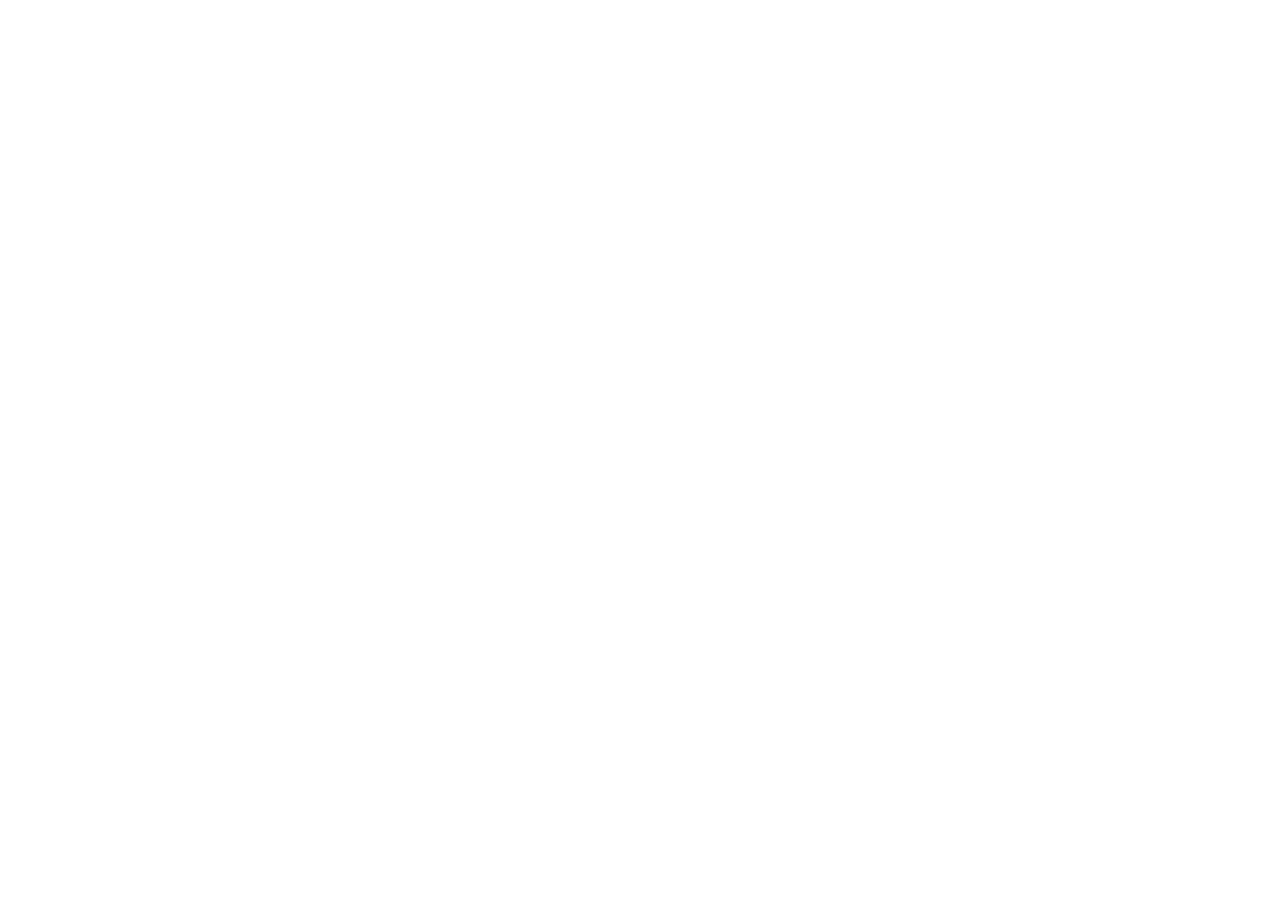
==== index.html @ 98636141 "Index html for GitHub page" ====
<!DOCTYPE html>
<html>
<head>
  <title>Asnarc Scala.js</title>
  <meta http-equiv="Content-Type" content="text/html; charset=UTF-8"/>
</head>
<body style="margin: 0px">

<div style="width: 600px; height=600px;">
    <canvas style="display: inline" id="canvas" width="600" height="600" tabindex="1"></canvas>
</div>

<script type="text/javascript" src="./asnarc.js"></script>
<script>
    de.kappmeier.AsnarcJS().main(document.getElementById('canvas'), '0,0,┌;1,0,─;2,0,─;3,0,─;4,0,─;5,0,─;6,0,─;7,0,─;8,0,─;9,0,─;10,0,─;11,0,─;12,0,─;13,0,─;14,0,─;15,0,─;16,0,─;17,0,─;18,0,─;19,0,─;20,0,─;21,0,─;22,0,─;23,0,─;24,0,─;25,0,─;26,0,─;33,0,─;34,0,─;35,0,─;36,0,─;37,0,─;38,0,─;39,0,─;40,0,─;41,0,─;42,0,─;43,0,─;44,0,─;45,0,─;46,0,─;47,0,─;48,0,─;49,0,─;50,0,─;51,0,─;52,0,─;53,0,─;54,0,─;55,0,─;56,0,─;57,0,─;58,0,─;59,0,┐;0,39,└;1,39,─;2,39,─;3,39,─;4,39,─;5,39,─;6,39,─;7,39,─;8,39,─;9,39,─;10,39,─;11,39,─;12,39,─;13,39,─;14,39,─;15,39,─;16,39,─;17,39,─;18,39,─;19,39,─;20,39,─;21,39,─;22,39,─;23,39,─;24,39,─;25,39,─;26,39,─;33,39,─;34,39,─;35,39,─;36,39,─;37,39,─;38,39,─;39,39,─;40,39,─;41,39,─;42,39,─;43,39,─;44,39,─;45,39,─;46,39,─;47,39,─;48,39,─;49,39,─;50,39,─;51,39,─;52,39,─;53,39,─;54,39,─;55,39,─;56,39,─;57,39,─;58,39,─;59,39,┘;0,1,│;0,2,│;0,3,│;0,4,│;0,5,│;0,6,│;0,7,│;0,8,│;0,9,│;0,10,│;0,11,│;0,12,│;0,13,│;0,14,│;0,15,│;0,16,│;0,23,│;0,24,│;0,25,│;0,26,│;0,27,│;0,28,│;0,29,│;0,30,│;0,31,│;0,32,│;0,33,│;0,34,│;0,35,│;0,36,│;0,37,│;0,38,│;59,1,│;59,2,│;59,3,│;59,4,│;59,5,│;59,6,│;59,7,│;59,8,│;59,9,│;59,10,│;59,11,│;59,12,│;59,13,│;59,14,│;59,15,│;59,16,│;59,23,│;59,24,│;59,25,│;59,26,│;59,27,│;59,28,│;59,29,│;59,30,│;59,31,│;59,32,│;59,33,│;59,34,│;59,35,│;59,36,│;59,37,│;59,38,│');
</script>
</body>
</html>
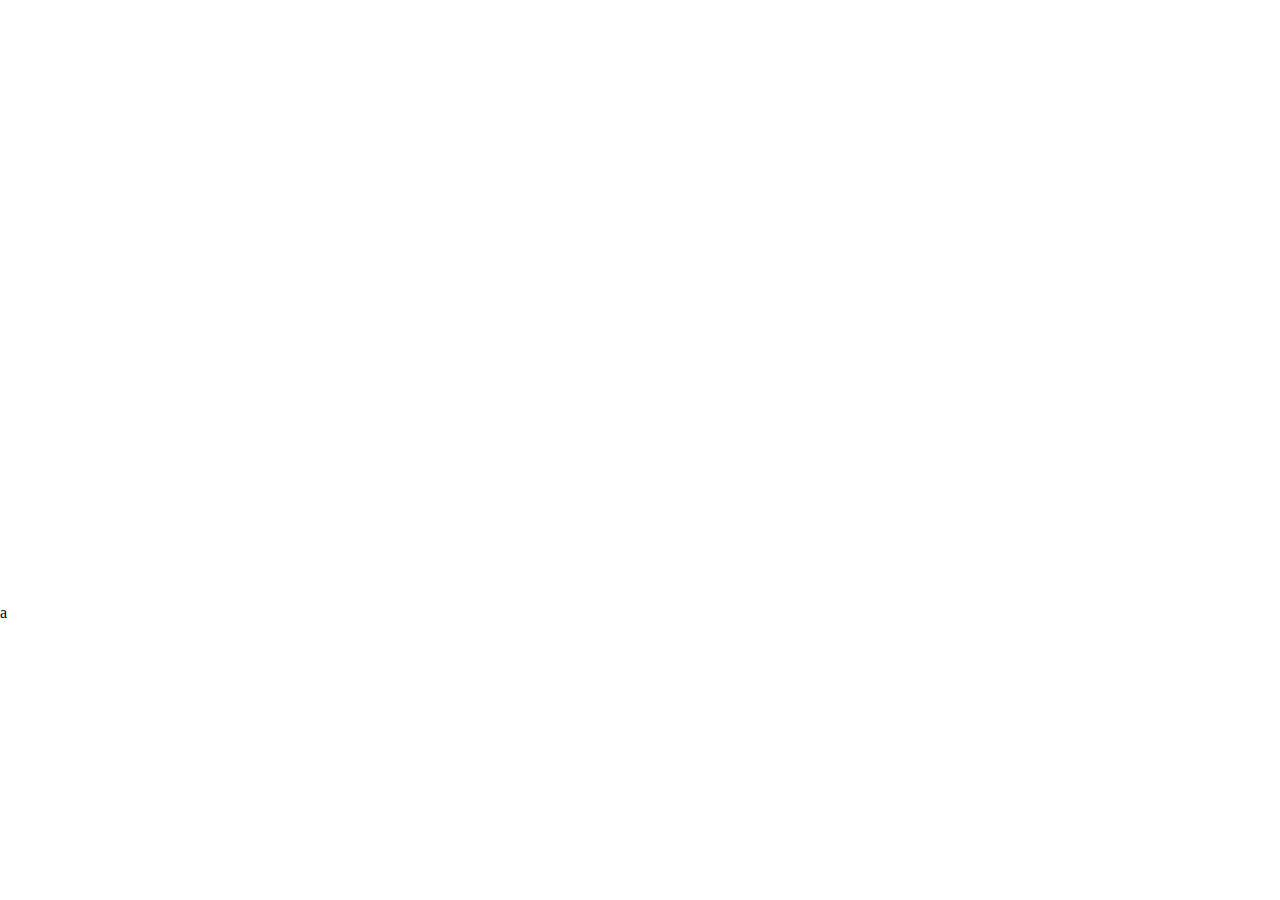
==== commit e0e65431: "Index html for GitHub page" ====
--- a/index.html
+++ b/index.html
@@ -1,18 +1,19 @@
 <!DOCTYPE html>
 <html>
-<head>
-  <title>Asnarc Scala.js</title>
-  <meta http-equiv="Content-Type" content="text/html; charset=UTF-8"/>
-</head>
-<body style="margin: 0px">
+	<head>
+		  <title>Asnarc Scala.js</title>
+		    <meta http-equiv="Content-Type" content="text/html; charset=UTF-8"/>
+	</head>
+	<body style="margin: 0px">
 
-<div style="width: 600px; height=600px;">
-    <canvas style="display: inline" id="canvas" width="600" height="600" tabindex="1"></canvas>
-</div>
+		<div style="width: 600px; height=600px;">
+			    <canvas style="display: inline" id="canvas" width="600" height="600" tabindex="1"></canvas>
+		</div>
 
-<script type="text/javascript" src="./asnarc.js"></script>
-<script>
+a		<script type="text/javascript" src="./asnarc-fastopt.js"></script>
+		<script>
     de.kappmeier.AsnarcJS().main(document.getElementById('canvas'), '0,0,┌;1,0,─;2,0,─;3,0,─;4,0,─;5,0,─;6,0,─;7,0,─;8,0,─;9,0,─;10,0,─;11,0,─;12,0,─;13,0,─;14,0,─;15,0,─;16,0,─;17,0,─;18,0,─;19,0,─;20,0,─;21,0,─;22,0,─;23,0,─;24,0,─;25,0,─;26,0,─;33,0,─;34,0,─;35,0,─;36,0,─;37,0,─;38,0,─;39,0,─;40,0,─;41,0,─;42,0,─;43,0,─;44,0,─;45,0,─;46,0,─;47,0,─;48,0,─;49,0,─;50,0,─;51,0,─;52,0,─;53,0,─;54,0,─;55,0,─;56,0,─;57,0,─;58,0,─;59,0,┐;0,39,└;1,39,─;2,39,─;3,39,─;4,39,─;5,39,─;6,39,─;7,39,─;8,39,─;9,39,─;10,39,─;11,39,─;12,39,─;13,39,─;14,39,─;15,39,─;16,39,─;17,39,─;18,39,─;19,39,─;20,39,─;21,39,─;22,39,─;23,39,─;24,39,─;25,39,─;26,39,─;33,39,─;34,39,─;35,39,─;36,39,─;37,39,─;38,39,─;39,39,─;40,39,─;41,39,─;42,39,─;43,39,─;44,39,─;45,39,─;46,39,─;47,39,─;48,39,─;49,39,─;50,39,─;51,39,─;52,39,─;53,39,─;54,39,─;55,39,─;56,39,─;57,39,─;58,39,─;59,39,┘;0,1,│;0,2,│;0,3,│;0,4,│;0,5,│;0,6,│;0,7,│;0,8,│;0,9,│;0,10,│;0,11,│;0,12,│;0,13,│;0,14,│;0,15,│;0,16,│;0,23,│;0,24,│;0,25,│;0,26,│;0,27,│;0,28,│;0,29,│;0,30,│;0,31,│;0,32,│;0,33,│;0,34,│;0,35,│;0,36,│;0,37,│;0,38,│;59,1,│;59,2,│;59,3,│;59,4,│;59,5,│;59,6,│;59,7,│;59,8,│;59,9,│;59,10,│;59,11,│;59,12,│;59,13,│;59,14,│;59,15,│;59,16,│;59,23,│;59,24,│;59,25,│;59,26,│;59,27,│;59,28,│;59,29,│;59,30,│;59,31,│;59,32,│;59,33,│;59,34,│;59,35,│;59,36,│;59,37,│;59,38,│');
-</script>
-</body>
+		</script>
+	</body>
 </html>
+
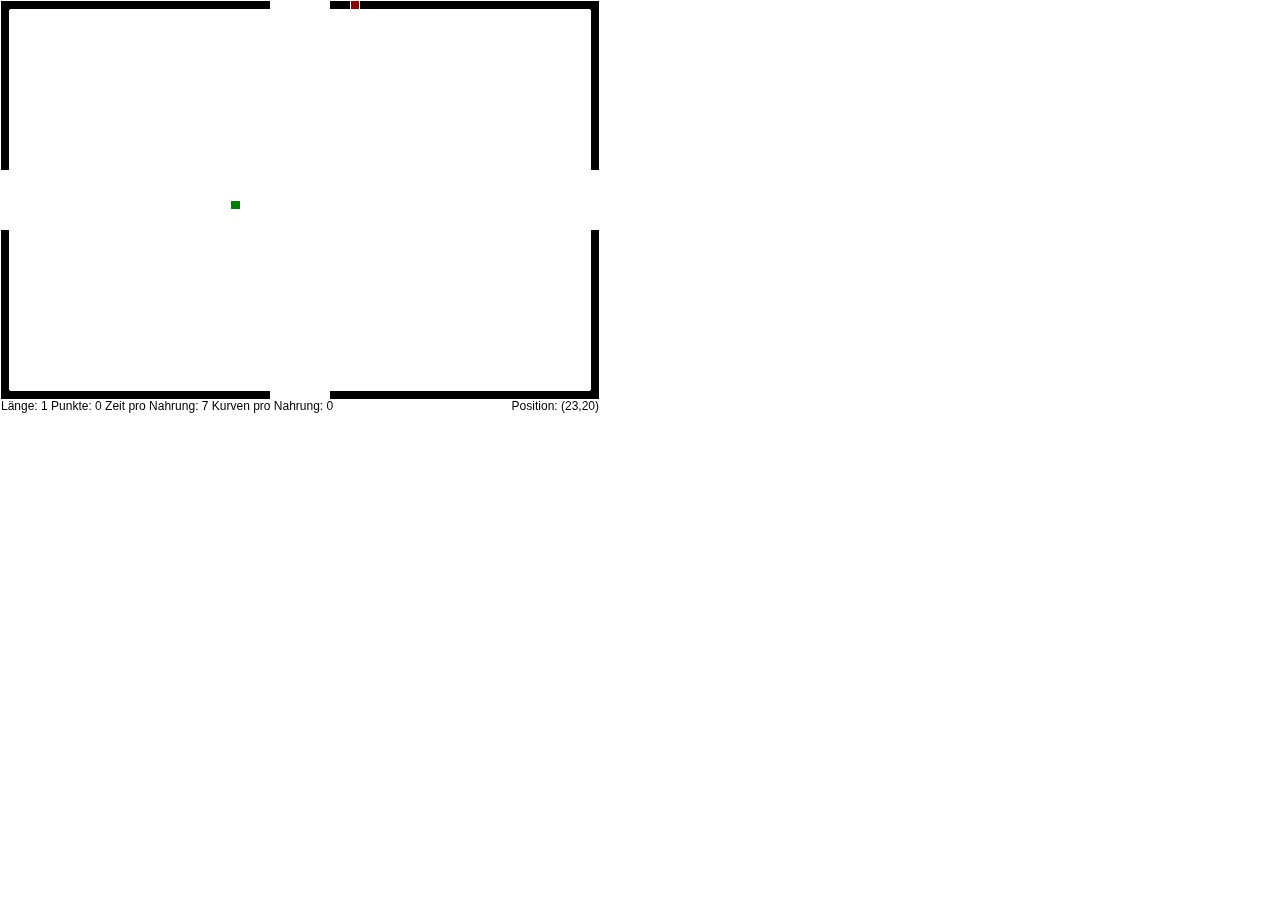
==== commit db2ecdb8: "fixed html" ====
--- a/index.html
+++ b/index.html
@@ -1,19 +1,18 @@
 <!DOCTYPE html>
 <html>
-	<head>
-		  <title>Asnarc Scala.js</title>
-		    <meta http-equiv="Content-Type" content="text/html; charset=UTF-8"/>
-	</head>
-	<body style="margin: 0px">
+<head>
+  <title>Asnarc Scala.js</title>
+  <meta http-equiv="Content-Type" content="text/html; charset=UTF-8"/>
+</head>
+<body style="margin: 0px">
 
-		<div style="width: 600px; height=600px;">
-			    <canvas style="display: inline" id="canvas" width="600" height="600" tabindex="1"></canvas>
-		</div>
+<div style="width: 600px; height=600px;">
+    <canvas style="display: inline" id="canvas" width="600" height="600" tabindex="1"></canvas>
+</div>
 
-a		<script type="text/javascript" src="./asnarc-fastopt.js"></script>
-		<script>
-    de.kappmeier.AsnarcJS().main(document.getElementById('canvas'), '0,0,┌;1,0,─;2,0,─;3,0,─;4,0,─;5,0,─;6,0,─;7,0,─;8,0,─;9,0,─;10,0,─;11,0,─;12,0,─;13,0,─;14,0,─;15,0,─;16,0,─;17,0,─;18,0,─;19,0,─;20,0,─;21,0,─;22,0,─;23,0,─;24,0,─;25,0,─;26,0,─;33,0,─;34,0,─;35,0,─;36,0,─;37,0,─;38,0,─;39,0,─;40,0,─;41,0,─;42,0,─;43,0,─;44,0,─;45,0,─;46,0,─;47,0,─;48,0,─;49,0,─;50,0,─;51,0,─;52,0,─;53,0,─;54,0,─;55,0,─;56,0,─;57,0,─;58,0,─;59,0,┐;0,39,└;1,39,─;2,39,─;3,39,─;4,39,─;5,39,─;6,39,─;7,39,─;8,39,─;9,39,─;10,39,─;11,39,─;12,39,─;13,39,─;14,39,─;15,39,─;16,39,─;17,39,─;18,39,─;19,39,─;20,39,─;21,39,─;22,39,─;23,39,─;24,39,─;25,39,─;26,39,─;33,39,─;34,39,─;35,39,─;36,39,─;37,39,─;38,39,─;39,39,─;40,39,─;41,39,─;42,39,─;43,39,─;44,39,─;45,39,─;46,39,─;47,39,─;48,39,─;49,39,─;50,39,─;51,39,─;52,39,─;53,39,─;54,39,─;55,39,─;56,39,─;57,39,─;58,39,─;59,39,┘;0,1,│;0,2,│;0,3,│;0,4,│;0,5,│;0,6,│;0,7,│;0,8,│;0,9,│;0,10,│;0,11,│;0,12,│;0,13,│;0,14,│;0,15,│;0,16,│;0,23,│;0,24,│;0,25,│;0,26,│;0,27,│;0,28,│;0,29,│;0,30,│;0,31,│;0,32,│;0,33,│;0,34,│;0,35,│;0,36,│;0,37,│;0,38,│;59,1,│;59,2,│;59,3,│;59,4,│;59,5,│;59,6,│;59,7,│;59,8,│;59,9,│;59,10,│;59,11,│;59,12,│;59,13,│;59,14,│;59,15,│;59,16,│;59,23,│;59,24,│;59,25,│;59,26,│;59,27,│;59,28,│;59,29,│;59,30,│;59,31,│;59,32,│;59,33,│;59,34,│;59,35,│;59,36,│;59,37,│;59,38,│');
-		</script>
-	</body>
+<script type="text/javascript" src="./asnarc.js"></script>
+<script>
+    AsnarcJS.main(document.getElementById('canvas'), '[base64]');
+</script>
+</body>
 </html>
-
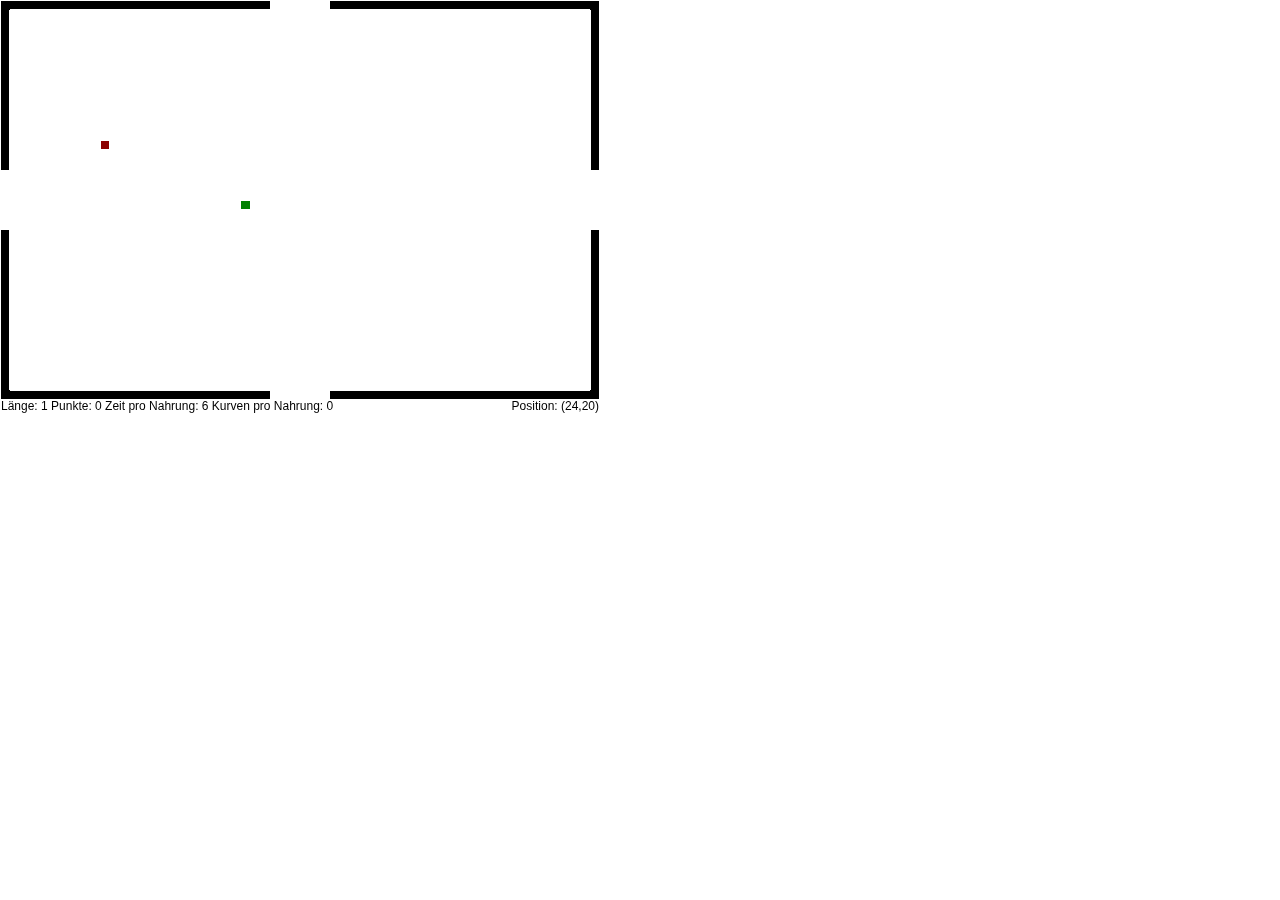
==== commit 1df2b868: "updated page to release version 1.0.0" ====
--- a/index.html
+++ b/index.html
@@ -10,7 +10,7 @@
     <canvas style="display: inline" id="canvas" width="600" height="600" tabindex="1"></canvas>
 </div>
 
-<script type="text/javascript" src="./asnarc.js"></script>
+<script type="text/javascript" src="./asnarc-1.0.0.js"></script>
 <script>
     AsnarcJS.main(document.getElementById('canvas'), '[base64]');
 </script>
